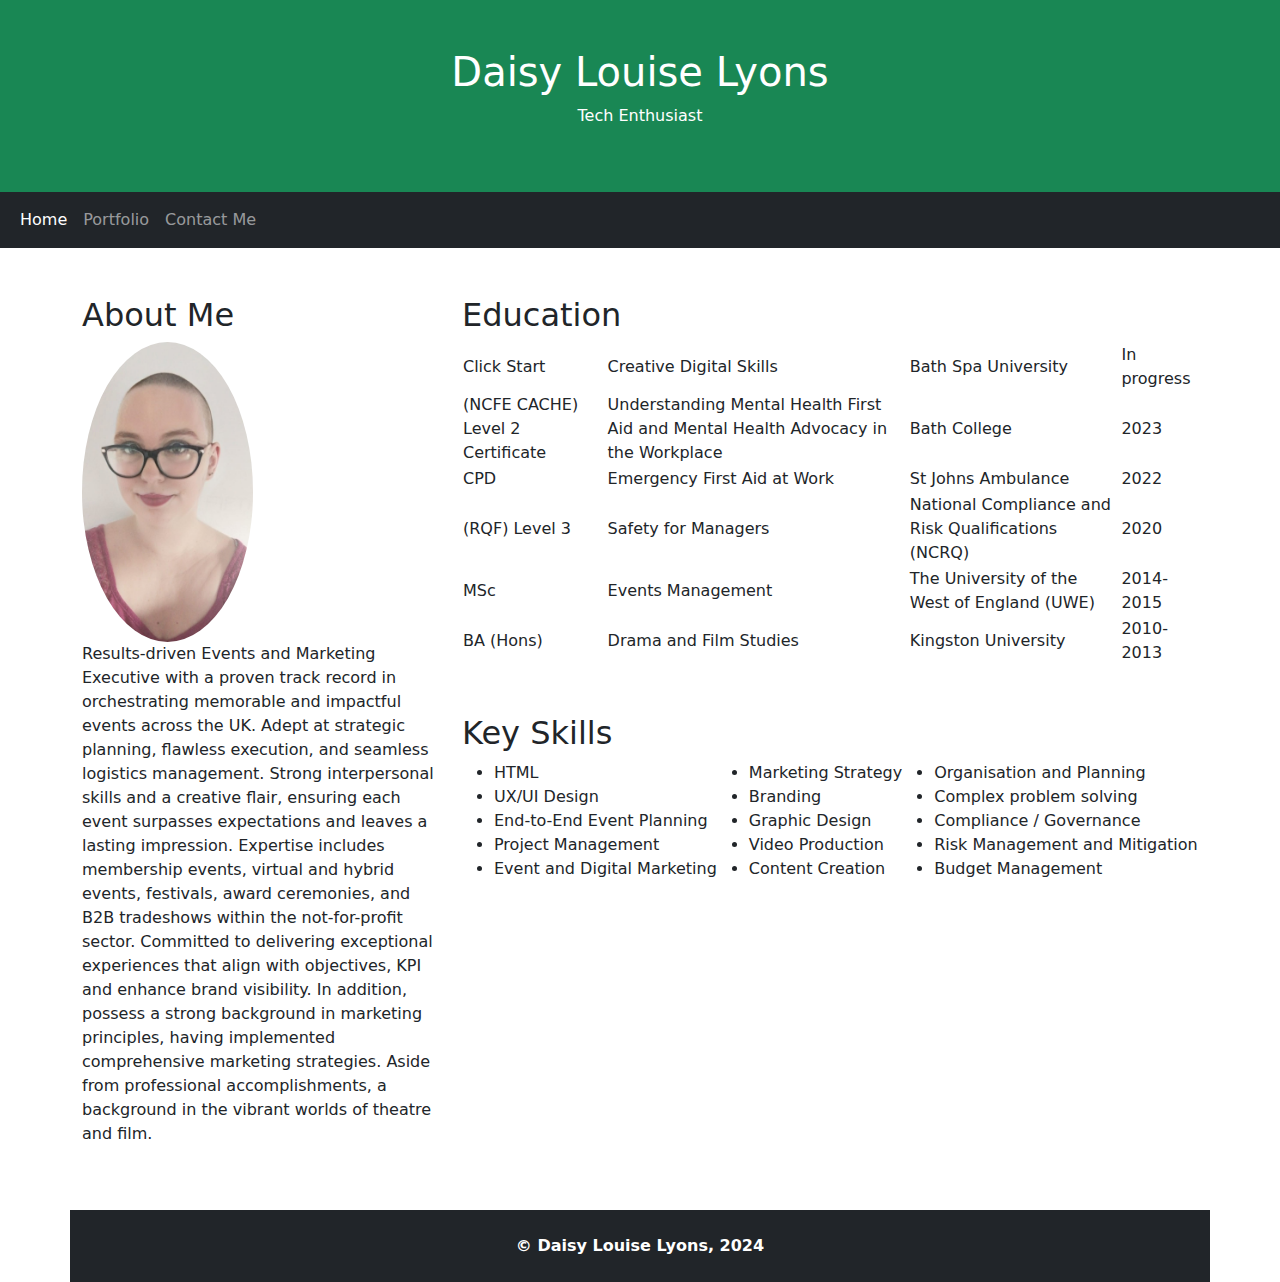
==== index.html @ b620a033 "Add files via upload" ====
<!--
   untitled.html
   
   Copyright 2024 daisy <daisy@LAPTOP-E7C0KB90>
   
   This program is free software; you can redistribute it and/or modify
   it under the terms of the GNU General Public License as published by
   the Free Software Foundation; either version 2 of the License, or
   (at your option) any later version.
   
   This program is distributed in the hope that it will be useful,
   but WITHOUT ANY WARRANTY; without even the implied warranty of
   MERCHANTABILITY or FITNESS FOR A PARTICULAR PURPOSE.  See the
   GNU General Public License for more details.
   
   You should have received a copy of the GNU General Public License
   along with this program; if not, write to the Free Software
   Foundation, Inc., 51 Franklin Street, Fifth Floor, Boston,
   MA 02110-1301, USA.
   
   
-->

<!DOCTYPE html PUBLIC "-//W3C//DTD XHTML 1.0 Strict//EN"
	"http://www.w3.org/TR/xhtml1/DTD/xhtml1-strict.dtd">
<html xmlns="http://www.w3.org/1999/xhtml" xml:lang="en" lang="en">

<title>Daisy Louise Lyons CV Website</title>
  <meta charset="utf-8">
  <meta name="viewport" content="width=device-width, initial-scale=1">
  <link href="https://cdn.jsdelivr.net/npm/bootstrap@5.3.3/dist/css/bootstrap.min.css" rel="stylesheet">
  
  <style>
	{
    height: 200px;
    background: #aaa;
	}
  </style>
</head>
<body>

<div class="p-5 bg-success text-white text-center">
  <h1>Daisy Louise Lyons</h1>
  <p>Tech Enthusiast</p> 
</div>

<nav class="navbar navbar-expand-sm bg-dark navbar-dark">
  <div class="container-fluid">
    <ul class="navbar-nav">
      <li class="nav-item">
        <a class="nav-link active" href="index.html">Home</a>
      </li>
      <li class="nav-item">
        <a class="nav-link" href="portfolio.html">Portfolio</a>
      </li>
            <li class="nav-item">
        <a class="nav-link" href="mailto:daisy.lyons@daisydoesevents.co.uk">Contact Me</a>
      </li>
    </ul>
  </div>
</nav>

<div class="container mt-5">
  <div class="row">
    <div class="col-sm-4">
      <h2>About Me</h2>
       <img src="daisyphoto.jpg"  height="300" class="rounded-circle" alt="Cinque Terre">
      <p>Results-driven Events and Marketing Executive with a proven track record in orchestrating memorable and impactful events across the UK. Adept at strategic planning, flawless execution, and seamless logistics management. Strong interpersonal skills and a creative flair, ensuring each event surpasses expectations and leaves a lasting impression. Expertise includes membership events, virtual and hybrid events, festivals, award ceremonies, and B2B tradeshows within the not-for-profit sector. Committed to delivering exceptional experiences that align with objectives, KPI and enhance brand visibility. In addition, possess a strong background in marketing principles, having implemented comprehensive marketing strategies. Aside from professional accomplishments, a background in the vibrant worlds of theatre and film.</p>
      <hr class="d-sm-none">
    </div>
    <div class="col-sm-8">
      <h2>Education</h2>			
					
	<table>
		<thead>
			<td>Click Start</td>
			<td>Creative Digital Skills</td>
			<td>Bath Spa University</td>
			<td>In progress</td>
		</thead>
					
		<thead>
			<td>(NCFE CACHE) Level 2 Certificate</td>
			<td>Understanding Mental Health First Aid and Mental Health Advocacy in the Workplace</td>
			<td>Bath College</td>
			<td>2023</td>
		</thead>
	
	<tr>
			<td>CPD</td>
			<td>Emergency First Aid at Work</td>
			<td>St Johns Ambulance</td>
			<td>2022</td>
			</tr>
		
		<tr>
			<td>(RQF) Level 3</td>
			<td>Safety for Managers</td>
			<td>National Compliance and Risk Qualifications (NCRQ)</td>
			<td>2020</td>
		</tr>
				
		<tr> 
			<td>MSc</td>
			<td>Events Management</td>
			<td>The University of the West of England (UWE)</td>
			<td>2014-2015</td>
		</tr>	
									
		<tr> 
			<td>BA (Hons)</td>
			<td>Drama and Film Studies</td>
			<td>Kingston University</td>
			<td>2010-2013</td>
	</tr>					
</table>	

      <h2 class="mt-5">Key Skills</h2>
<div style="float:left;">
		<ul>
			<li>HTML</li>
			<li>UX/UI Design</li>
			<li>End-to-End Event Planning</li>
			<li>Project Management</li>
			<li>Event and Digital Marketing</li>
		</ul>
	</div>
	<div style="float:left;">
		<ul>
			<li>Marketing Strategy</li>
			<li>Branding</li>
			<li>Graphic Design</li>
			<li>Video Production</li>
			<li>Content Creation</li>
	</ul>
	</div>
	
	<div style="float:left;">
		<ul>
			<li>Organisation and Planning</li>
			<li>Complex problem solving</li>
			<li>Compliance / Governance</li>
			<li>Risk Management and Mitigation</li>
			<li>Budget Management</li>
	</ul>
	</div>
</div>

<div class="mt-5 p-4 bg-dark text-white text-center">
  <b>&copy; Daisy Louise Lyons, 2024</a></b>
</div>

</body>
</html>
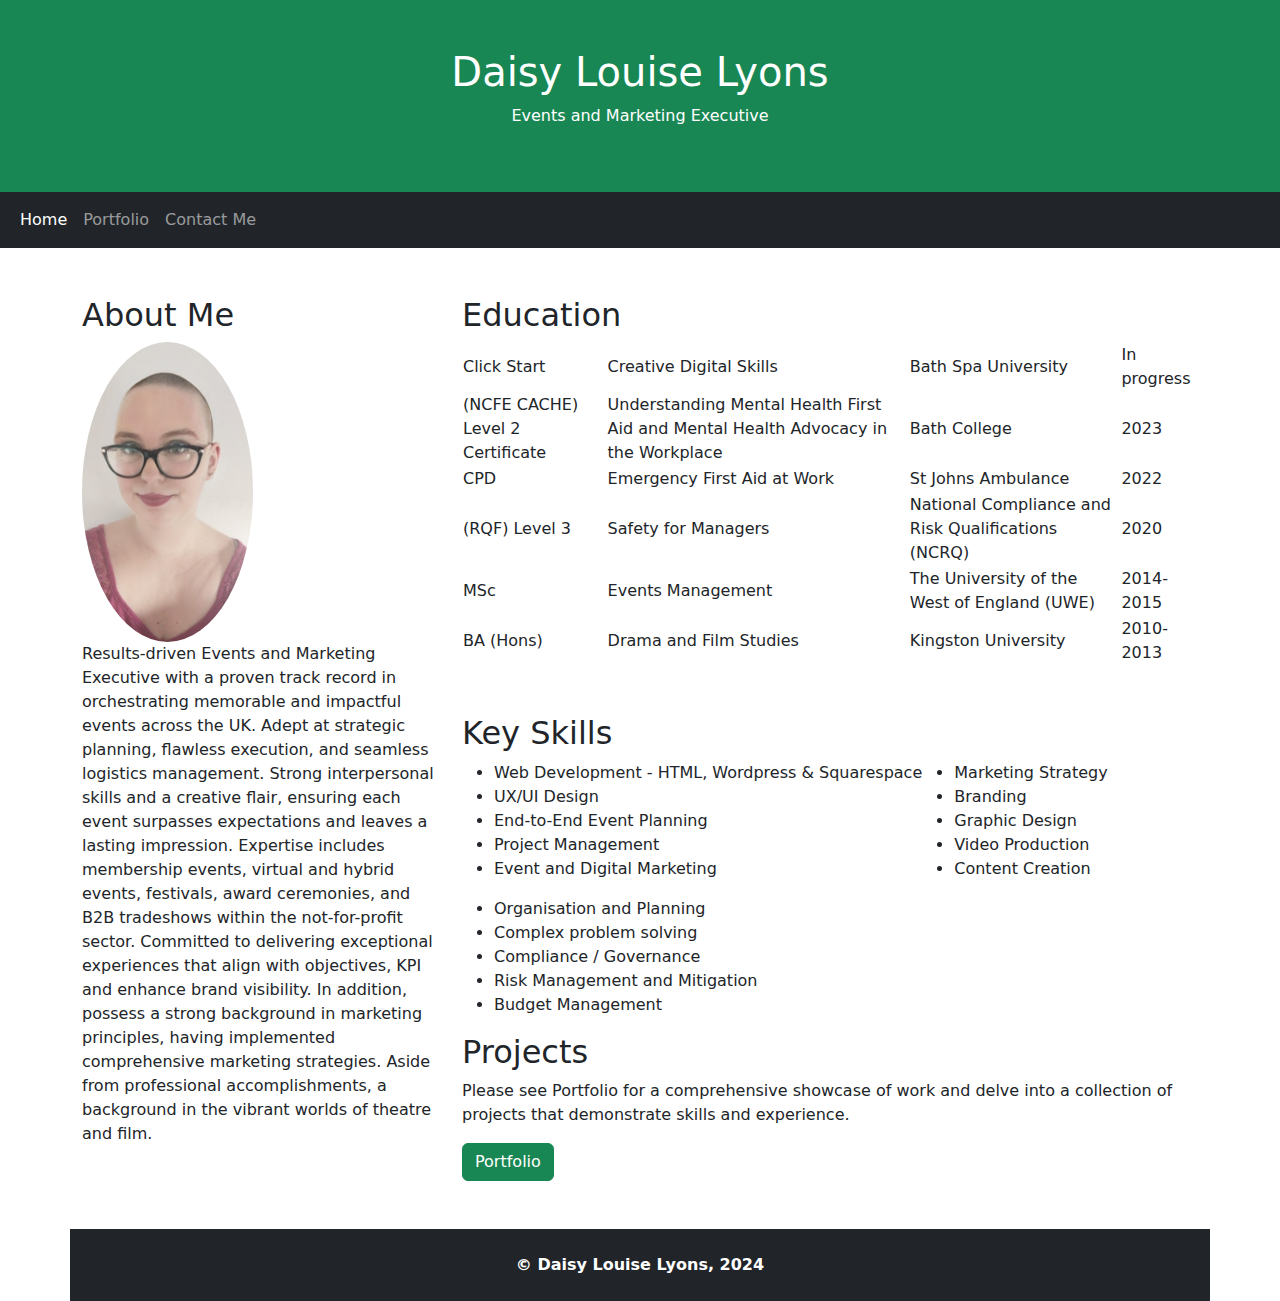
==== commit 06924aa7: "Add files via upload" ====
--- a/index.html
+++ b/index.html
@@ -41,7 +41,7 @@
 
 <div class="p-5 bg-success text-white text-center">
   <h1>Daisy Louise Lyons</h1>
-  <p>Tech Enthusiast</p> 
+  <p>Events and Marketing Executive</p> 
 </div>
 
 <nav class="navbar navbar-expand-sm bg-dark navbar-dark">
@@ -118,7 +118,7 @@
       <h2 class="mt-5">Key Skills</h2>
 <div style="float:left;">
 		<ul>
-			<li>HTML</li>
+			<li>Web Development - HTML, Wordpress & Squarespace </li>
 			<li>UX/UI Design</li>
 			<li>End-to-End Event Planning</li>
 			<li>Project Management</li>
@@ -144,6 +144,12 @@
 			<li>Budget Management</li>
 	</ul>
 	</div>
+<div style="clear:left;">
+	<h2 class="mt-5">Projects</h2>
+		<p>Please see Portfolio for a comprehensive showcase of work and delve into a collection of projects that demonstrate skills and experience.</p>
+		<a href="portfolio.html" class="btn btn-success">Portfolio</a>		
+
+</div>
 </div>
 
 <div class="mt-5 p-4 bg-dark text-white text-center">
@@ -151,5 +157,6 @@
 </div>
 
 </body>
+
 </html>
 
